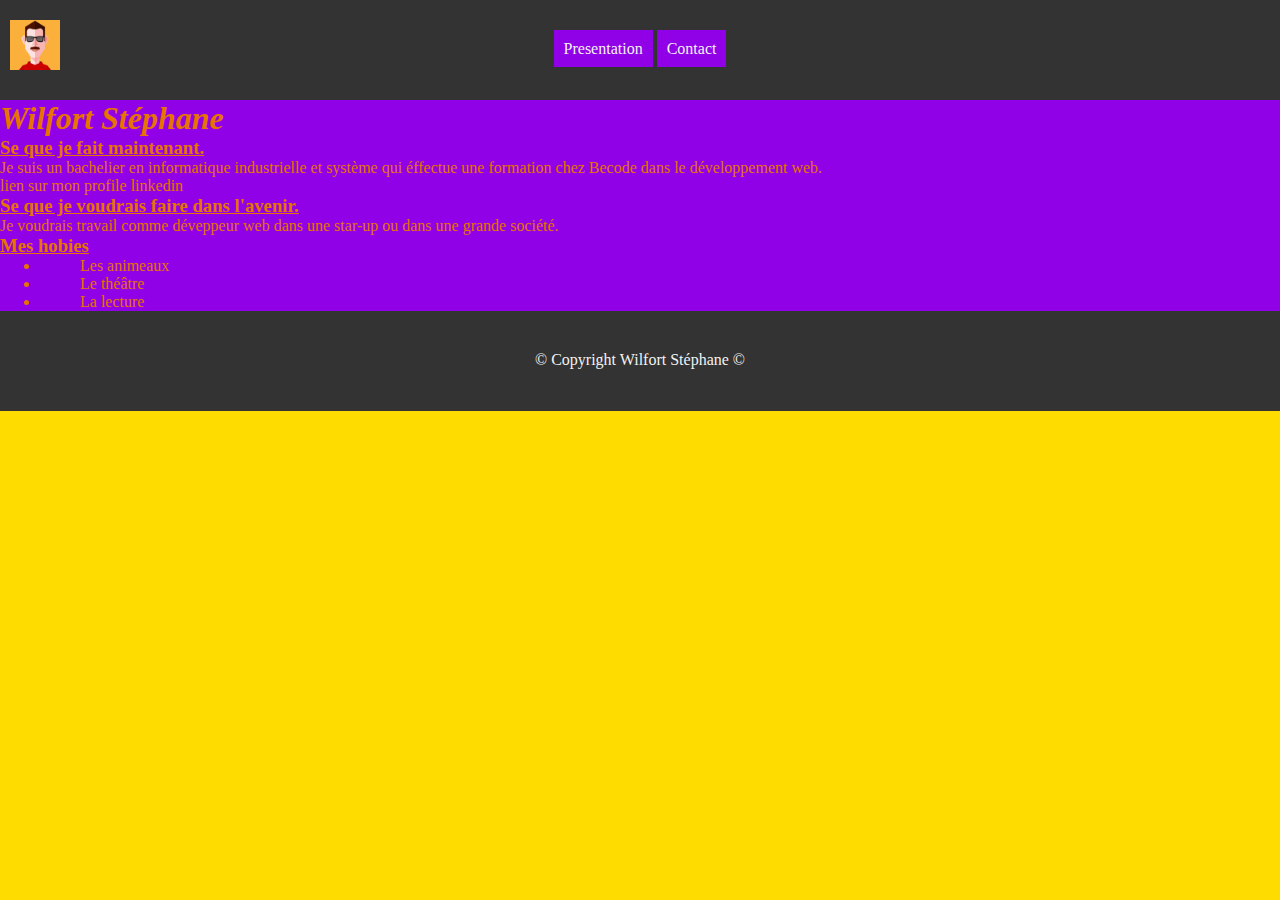
==== exercice 1 HTML/index.html @ 540341dd "dossier exercice" ====
<!DOCTYPE html>
<html>
    <head>
        <meta charset="utf-8">
        <title>My presentation</title>
        <link rel="stylesheet" href="styles.css">
    </head>
    <body id="home">
      <div class="main">
        <div class="main-header">
          <img id="image" src="./stphane.png">
          <nav>

              <a href="index.html">Presentation</a>
              <a href="contact.html">Contact</a>
          </nav>
        </div>
        <!-- il faut un titre,
      3 sous-titre : se que je fait maintenant, se que je fait plus tart et mes hobies  -->
      <div class="main-container">
        <div class="generale">
          <h1>
              <b>
                  <em>
                      Wilfort Stéphane
                  </em>
              </b>
          </h1>
      <!--    <img id="image" src="./stphane.png">-->
          <h3>
              <b>
                  <ins>
                      Se que je fait maintenant.
                  </ins>
              </b>
          </h3>
              <div>
                  <p>Je suis un bachelier en informatique industrielle et système qui éffectue une formation chez Becode dans le développement web.</p>
                  <a href="https://www.linkedin.com/in/st%C3%A9phane-wilfort-78b0439a/">lien sur mon profile linkedin</a>
              </div>
          <h3>
              <b>
                  <ins>
                      Se que je voudrais faire dans l'avenir.
                  </ins>
              </b>
          </h3>
              <div>
                  <p>Je voudrais travail comme déveppeur web dans une star-up ou dans une grande société.</p>
              </div>
          <h3>
              <b>
                  <ins>
                      Mes hobies
                  </ins>
              </b>
          </h3>
              <div>
                  <ul>
                      <li>
                          Les animeaux
                      </li>
                      <li>
                          Le théâtre
                      </li>
                      <li>
                          La lecture
                      </li>
                  </ul>
              </div>
              </div>
      </div>
      <div class="main-footer">
            &copy;  Copyright Wilfort Stéphane  &copy;
      </div>
    </body>
</html>
---- exercice 1 HTML/styles.css ----
html {
box-sizing: border-box;
}
*, *:before, *:after {
box-sizing: inherit;
padding: 0; margin: 0;
}
html, body{
  display: block;
   height: 100%;width: 100%;
  overflow: hidden;
}
ul,li, a{
margin: 0; padding: 0;
list-style: none;
text-decoration: none;
}

/* The navigation bar */
.main, .main-header, .main-container, .main-footer{
  display: block;
  width: 100%;

}
.main{
 height: 100%;
 background-color: #FFDC00;
}

.main-header{
 height: 100px;
background-color: #333;
}
.main-container{
     /* Add a top margin to avoid content overlay */
     height: auto;

     color: #E87400;
     background-color: #9001E8;
}
.main-footer{
    height: 100px;
    text-align: center;
    background-color: #333;
    color: #f2f2f2;
padding-top: 40px;
}
.generale{
  margin: : 10em,0em,5em,10em;
}
nav {
/* Set the navbar to fixed position */
 height: 100px;
text-align: center;
padding-top: 40px;
}

nav a {

    color: #f2f2f2;

    padding: 10px 10px;
    text-decoration: none;
}

nav a:hover {
    background: #ddd;
    color: black;
}

img{

}
#image{  position: absolute;
  margin-top:20px;
  margin-left: 10px;
  width:50px;
  height:50px;}
  #image2{
    width:100px;
    height:100px;}
/* Main content */
ul, ul li {
    list-style-type: disc;
    margin: : 5em;
    padding-left: 40px;
}

a {
    color: #E87400;
    background: #9001E8;
}

a:hover {
    color: #E87400;
    background: #9001E8;
}
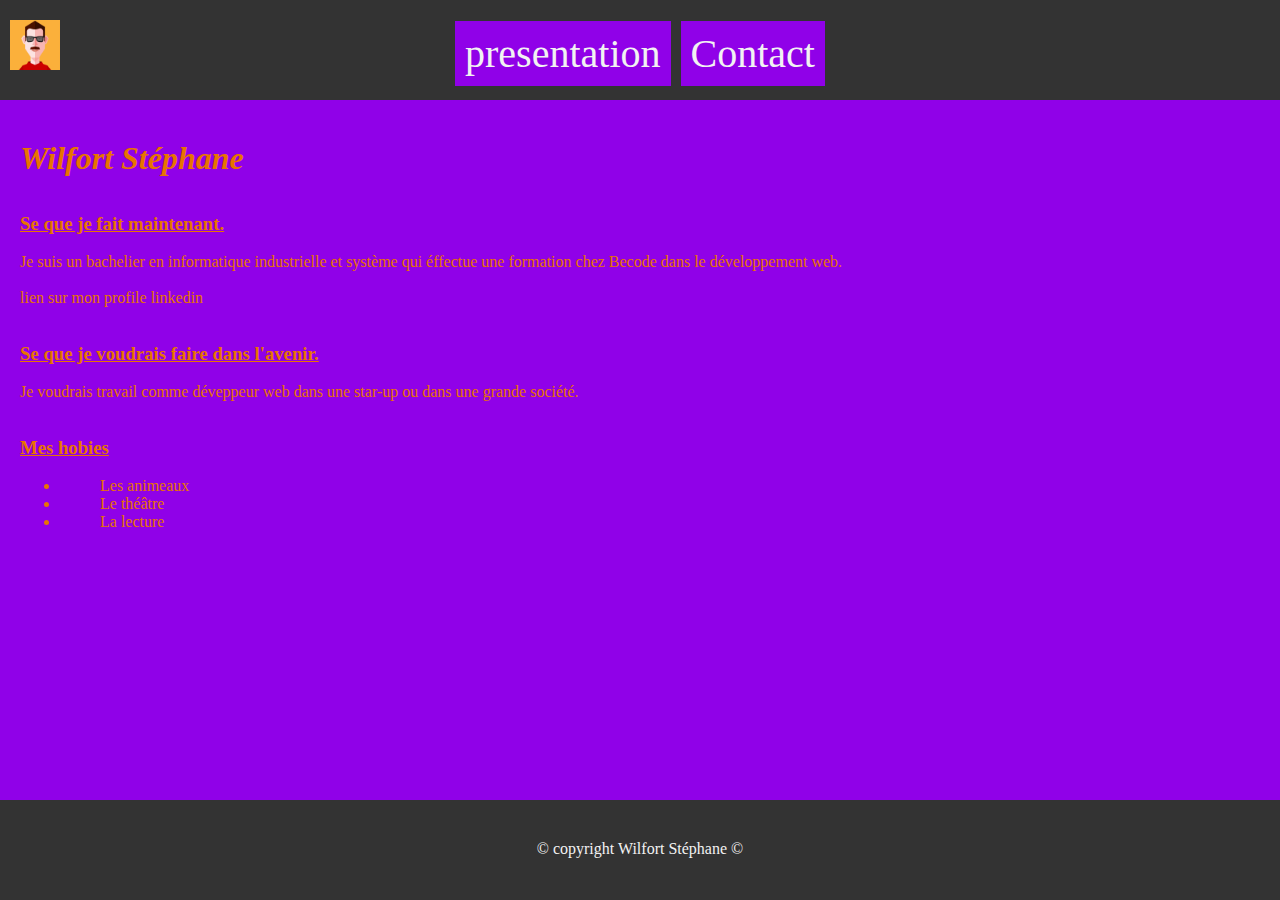
==== commit ecaf3a67: "html-css" ====
--- a/exercice 1 HTML/index.html
+++ b/exercice 1 HTML/index.html
@@ -11,7 +11,7 @@
           <img id="image" src="./stphane.png">
           <nav>
 
-              <a href="index.html">Presentation</a>
+              <a href="index.html">presentation</a>
               <a href="contact.html">Contact</a>
           </nav>
         </div>
@@ -19,59 +19,60 @@
       3 sous-titre : se que je fait maintenant, se que je fait plus tart et mes hobies  -->
       <div class="main-container">
         <div class="generale">
-          <h1>
-              <b>
-                  <em>
-                      Wilfort Stéphane
-                  </em>
-              </b>
-          </h1>
-      <!--    <img id="image" src="./stphane.png">-->
-          <h3>
-              <b>
-                  <ins>
-                      Se que je fait maintenant.
-                  </ins>
-              </b>
-          </h3>
-              <div>
-                  <p>Je suis un bachelier en informatique industrielle et système qui éffectue une formation chez Becode dans le développement web.</p>
-                  <a href="https://www.linkedin.com/in/st%C3%A9phane-wilfort-78b0439a/">lien sur mon profile linkedin</a>
-              </div>
-          <h3>
-              <b>
-                  <ins>
-                      Se que je voudrais faire dans l'avenir.
-                  </ins>
-              </b>
-          </h3>
-              <div>
-                  <p>Je voudrais travail comme déveppeur web dans une star-up ou dans une grande société.</p>
-              </div>
-          <h3>
-              <b>
-                  <ins>
-                      Mes hobies
-                  </ins>
-              </b>
-          </h3>
-              <div>
-                  <ul>
-                      <li>
-                          Les animeaux
-                      </li>
-                      <li>
-                          Le théâtre
-                      </li>
-                      <li>
-                          La lecture
-                      </li>
-                  </ul>
-              </div>
-              </div>
+        <h1>
+            <b>
+                <em>
+                    Wilfort Stéphane
+                </em>
+            </b>
+        </h1><br><br>
+        <h3>
+            <b>
+                <ins>
+                    Se que je fait maintenant.
+                </ins>
+            </b>
+        </h3><br>
+            <div>
+                <p>Je suis un bachelier en informatique industrielle et système qui éffectue une formation chez Becode dans le développement web.</p>
+                <br><a href="https://www.linkedin.com/in/st%C3%A9phane-wilfort-78b0439a/">lien sur mon profile linkedin</a>
+            </div><br><br>
+        <h3>
+            <b>
+                <ins>
+                    Se que je voudrais faire dans l'avenir.
+                </ins>
+            </b>
+        </h3><br>
+            <div>
+                <p>Je voudrais travail comme déveppeur web dans une star-up ou dans une grande société.</p>
+            </div>
+            <br><br>
+        <h3>
+            <b>
+                <ins>
+                    Mes hobies
+                </ins>
+            </b>
+        </h3>
+        <br>
+            <div>
+                <ul>
+                    <li>
+                        Les animeaux
+                    </li>
+                    <li>
+                        Le théâtre
+                    </li>
+                    <li>
+                        La lecture
+                    </li>
+                </ul>
+            </div>
+          </div>
       </div>
       <div class="main-footer">
-            &copy;  Copyright Wilfort Stéphane  &copy;
+          &copy; copyright Wilfort Stéphane &copy;
       </div>
     </body>
 </html>
--- a/exercice 1 HTML/styles.css
+++ b/exercice 1 HTML/styles.css
@@ -1,58 +1,77 @@
 html {
-box-sizing: border-box;
+      box-sizing: border-box;
 }
 *, *:before, *:after {
-box-sizing: inherit;
-padding: 0; margin: 0;
+      box-sizing: inherit;
+      padding: 0; margin: 0;
 }
 html, body{
-  display: block;
-   height: 100%;width: 100%;
-  overflow: hidden;
+    display: block;
+    height: 100%;width: 100%;
+    overflow: hidden;
 }
 ul,li, a{
-margin: 0; padding: 0;
-list-style: none;
-text-decoration: none;
+    margin: 0; padding: 0;
+    list-style: none;
+    text-decoration: none;
 }
 
 /* The navigation bar */
 .main, .main-header, .main-container, .main-footer{
-  display: block;
-  width: 100%;
+      display: block;
+      width: 100%;
 
 }
 .main{
- height: 100%;
- background-color: #FFDC00;
+  position:absolute;
+     height: 100%;
+     background-color: #FFDC00;
+     overflow: auto;
+     top :0px;
+     right: 0px;
+     left: 0px;
 }
 
 .main-header{
- height: 100px;
-background-color: #333;
+  position:absolute;
+     height: 100px;
+     background-color: #333;
+     top :0px;
+     right: 0px;
+     left: 0px;
 }
 .main-container{
+  position:absolute;
      /* Add a top margin to avoid content overlay */
      height: auto;
-
      color: #E87400;
      background-color: #9001E8;
+     top :100px;
+     right: 0px;
+     left: 0px;
+     bottom: 100px;
+     overflow: auto;
 }
 .main-footer{
+  position:absolute;
     height: 100px;
     text-align: center;
     background-color: #333;
     color: #f2f2f2;
-padding-top: 40px;
+    bottom: 0px;
+    right: 0px;
+    left: 0px;
+    padding-top: 40px;
 }
 .generale{
-  margin: : 10em,0em,5em,10em;
+    padding: 40px 0px 20px 20px;
 }
 nav {
 /* Set the navbar to fixed position */
- height: 100px;
-text-align: center;
-padding-top: 40px;
+    height: 100px;
+    text-align: center;
+    padding: 30px 40px;
+    font-size: 40px;
 }
 
 nav a {
@@ -72,13 +91,11 @@
 
 }
 #image{  position: absolute;
-  margin-top:20px;
-  margin-left: 10px;
-  width:50px;
-  height:50px;}
-  #image2{
-    width:100px;
-    height:100px;}
+        margin-top:20px;
+        margin-left: 10px;
+        width:50px;
+        height:50px;
+      }
 /* Main content */
 ul, ul li {
     list-style-type: disc;
